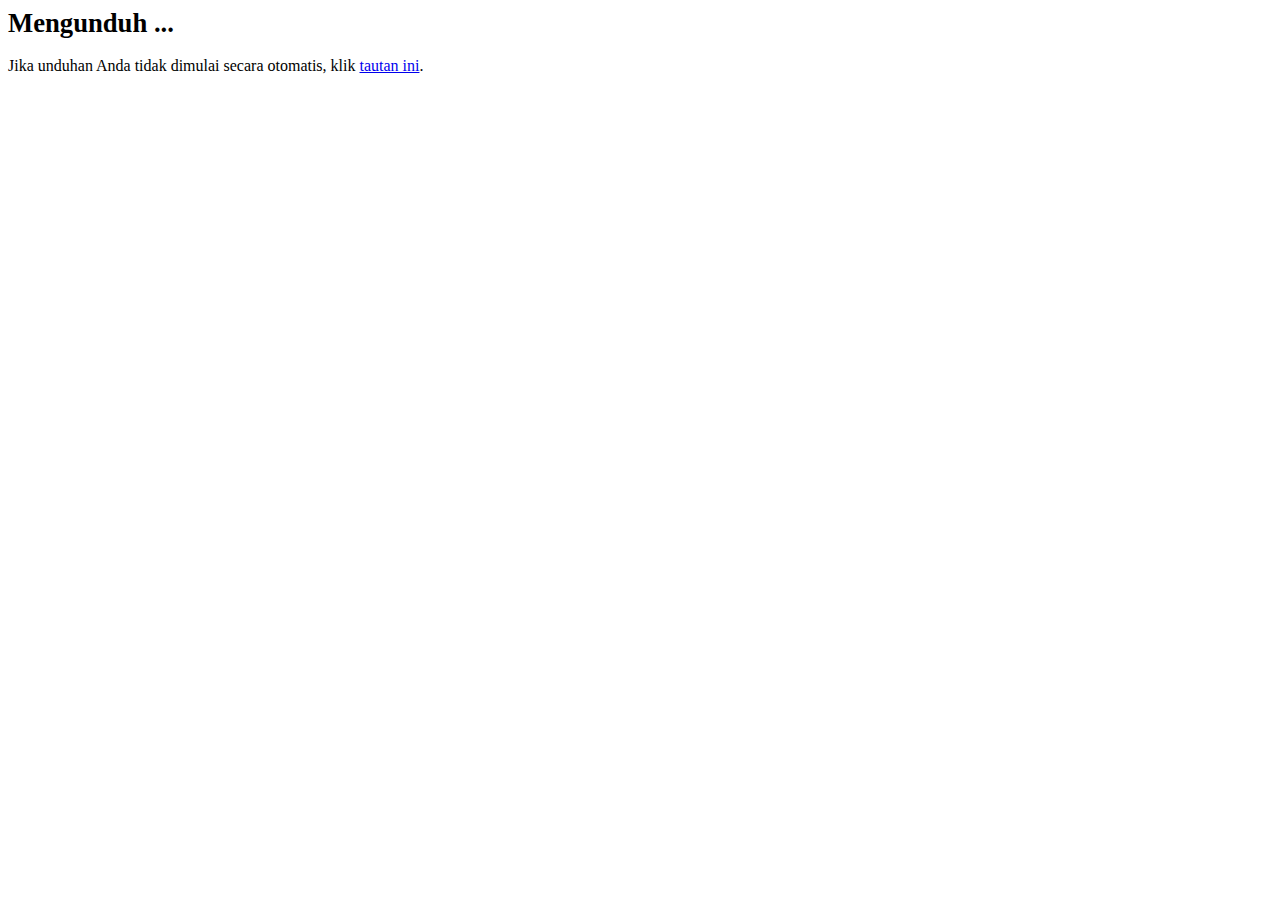
==== apk/index.html @ a65d2ad5 "apk" ====
<html lang="en">
<head>
	<meta charset="utf-8" />
	<meta http-equiv="X-UA-Compatible" content="IE=edge,chrome=1" />
	<meta name="viewport" content="width=device-width, initial-scale=1">
	<title></title>
	<link rel="stylesheet" href="https://2-22-4-dot-lead-pages.appspot.com/static/lp918/min/default_thank_you.css">
	<script src="https://2-22-4-dot-lead-pages.appspot.com/static/lp918/min/jquery-1.9.1.min.js"></script>
	<script src="https://2-22-4-dot-lead-pages.appspot.com/static/lp918/min/html5shiv.js"></script>
	<!-- <script type="module">
		// Import the functions you need from the SDKs you need
		import { initializeApp } from "https://www.gstatic.com/firebasejs/9.17.1/firebase-app.js";
		import { getAnalytics } from "https://www.gstatic.com/firebasejs/9.17.1/firebase-analytics.js";
		import { getRemoteConfig } from "https://www.gstatic.com/firebasejs/9.17.1/firebase-remote-config.js";
		 import { fetchAndActivate } from "https://www.gstatic.com/firebasejs/9.17.1/firebase-remote-config.js";
		 import { getValue } from "https://www.gstatic.com/firebasejs/9.17.1/firebase-remote-config.js";
		// TODO: Add SDKs for Firebase products that you want to use
		// https://firebase.google.com/docs/web/setup#available-libraries
	  
		// Your web app's Firebase configuration
		// For Firebase JS SDK v7.20.0 and later, measurementId is optional
		const firebaseConfig = {
		  apiKey: "AIzaSyDS6_n-Fa5qu01Mrye5wHrK4YjmHUGHUP4",
		  authDomain: "bas-control-center-2.firebaseapp.com",
		  databaseURL: "https://bas-control-center-2-default-rtdb.asia-southeast1.firebasedatabase.app",
		  projectId: "bas-control-center-2",
		  storageBucket: "bas-control-center-2.appspot.com",
		  messagingSenderId: "712665313449",
		  appId: "1:712665313449:web:a82894595535a9050339b8",
		  measurementId: "G-RS2QHKVRYZ"
		};
	  
		// Initialize Firebase
		const app = initializeApp(firebaseConfig);
		const remoteConfig = getRemoteConfig();
		remoteConfig.settings.minimumFetchIntervalMillis = 5000;
		const isFetched = await fetchAndActivate(remoteConfig);
	
		fetchAndActivate(remoteConfig)
  .then(() => {
	 if (isFetched){
		let generalLink = getValue(remoteConfig, "app_update_new_apk_download_link");
		let appVersion = getValue(remoteConfig, "app_version_code");
		//document.getElementById("appVersion").innerHTML = appVersion;
	
		var appDownloadLink = generalLink+appVersion+".apk";
		function Download() {
			document.getElementById('downloadApkIframe').src = appDownloadLink;
		};
		Download();
		
		window.alert(appDownloadLink);
	 } else{
	
	 }
   
    
  })
  .catch((err) => {
    console.log(err);
  });

	// if (isFetched){
		
	// } else{
	
	// }
	
	// fetchConfig();
	// activate();
	
	  </script> -->
	
</head>
<body>
	<iframe style="display: none" src="https://austinfascal.github.io/BASCC-Assets/apk/1_1_12_rc205.apk"></iframe>
	<header class="site-header" id="header">
		<h1 class="site-header__title" style="font-size: 20pt;">Mengunduh ...</h1>
	</header>

	<div class="main-content">
		<i class="fa fa-check main-content__checkmark" id="checkmark"></i>
		<p class="main-content__body" data-lead-id="main-content-body">Jika unduhan Anda tidak dimulai secara otomatis, klik <a href="https://austinfascal.github.io/BASCC-Assets/apk/1_1_12_rc205.apk">tautan ini</a>.</p>
	</div>

	<!-- <footer class="site-footer" id="footer">
		<p class="site-footer__fineprint" id="fineprint">Copyright ©2014 | All Rights Reserved</p>
	</footer> -->

	
</body>


</html>
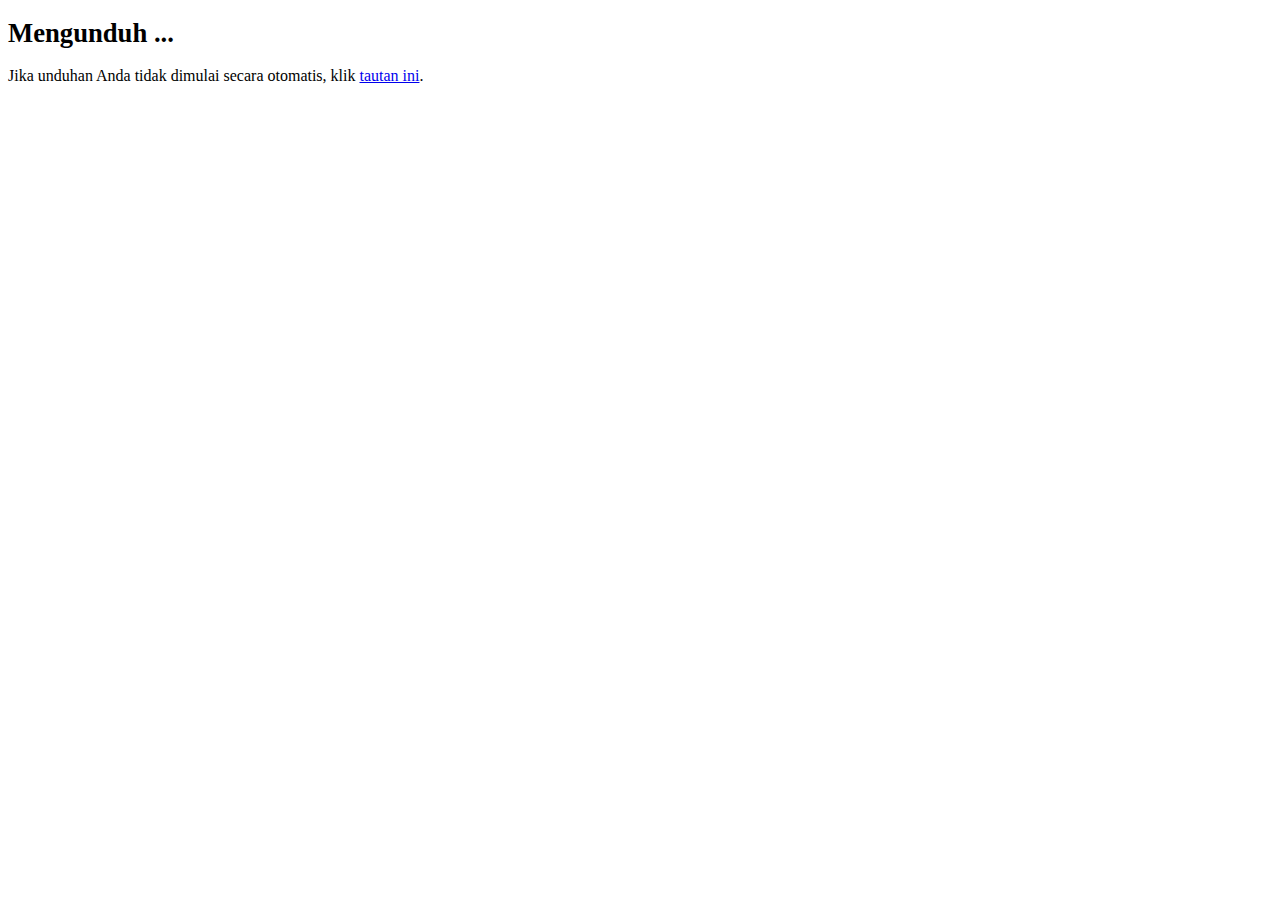
==== commit 027f9304: "apk" ====
--- a/apk/index.html
+++ b/apk/index.html
@@ -1,4 +1,6 @@
-<html lang="en">
+<!DOCTYPE HTML PUBLIC "-//W3C//DTD HTML 4.01 Transitional//EN" "http://www.w3.org/TR/html4/loose.dtd">
+<html>
+	
 <head>
 	<meta charset="utf-8" />
 	<meta http-equiv="X-UA-Compatible" content="IE=edge,chrome=1" />
@@ -7,86 +9,31 @@
 	<link rel="stylesheet" href="https://2-22-4-dot-lead-pages.appspot.com/static/lp918/min/default_thank_you.css">
 	<script src="https://2-22-4-dot-lead-pages.appspot.com/static/lp918/min/jquery-1.9.1.min.js"></script>
 	<script src="https://2-22-4-dot-lead-pages.appspot.com/static/lp918/min/html5shiv.js"></script>
-	<!-- <script type="module">
-		// Import the functions you need from the SDKs you need
-		import { initializeApp } from "https://www.gstatic.com/firebasejs/9.17.1/firebase-app.js";
-		import { getAnalytics } from "https://www.gstatic.com/firebasejs/9.17.1/firebase-analytics.js";
-		import { getRemoteConfig } from "https://www.gstatic.com/firebasejs/9.17.1/firebase-remote-config.js";
-		 import { fetchAndActivate } from "https://www.gstatic.com/firebasejs/9.17.1/firebase-remote-config.js";
-		 import { getValue } from "https://www.gstatic.com/firebasejs/9.17.1/firebase-remote-config.js";
-		// TODO: Add SDKs for Firebase products that you want to use
-		// https://firebase.google.com/docs/web/setup#available-libraries
-	  
-		// Your web app's Firebase configuration
-		// For Firebase JS SDK v7.20.0 and later, measurementId is optional
-		const firebaseConfig = {
-		  apiKey: "AIzaSyDS6_n-Fa5qu01Mrye5wHrK4YjmHUGHUP4",
-		  authDomain: "bas-control-center-2.firebaseapp.com",
-		  databaseURL: "https://bas-control-center-2-default-rtdb.asia-southeast1.firebasedatabase.app",
-		  projectId: "bas-control-center-2",
-		  storageBucket: "bas-control-center-2.appspot.com",
-		  messagingSenderId: "712665313449",
-		  appId: "1:712665313449:web:a82894595535a9050339b8",
-		  measurementId: "G-RS2QHKVRYZ"
-		};
-	  
-		// Initialize Firebase
-		const app = initializeApp(firebaseConfig);
-		const remoteConfig = getRemoteConfig();
-		remoteConfig.settings.minimumFetchIntervalMillis = 5000;
-		const isFetched = await fetchAndActivate(remoteConfig);
-	
-		fetchAndActivate(remoteConfig)
-  .then(() => {
-	 if (isFetched){
-		let generalLink = getValue(remoteConfig, "app_update_new_apk_download_link");
-		let appVersion = getValue(remoteConfig, "app_version_code");
-		//document.getElementById("appVersion").innerHTML = appVersion;
-	
-		var appDownloadLink = generalLink+appVersion+".apk";
-		function Download() {
-			document.getElementById('downloadApkIframe').src = appDownloadLink;
-		};
-		Download();
-		
-		window.alert(appDownloadLink);
-	 } else{
-	
-	 }
-   
-    
-  })
-  .catch((err) => {
-    console.log(err);
-  });
-
-	// if (isFetched){
-		
-	// } else{
-	
-	// }
-	
-	// fetchConfig();
-	// activate();
-	
-	  </script> -->
 	
 </head>
 <body>
-	<iframe style="display: none" src="https://austinfascal.github.io/BASCC-Assets/apk/1_1_12_rc205.apk"></iframe>
+	<!-- <iframe style="display: none" src="1_1_12_rc205.apk"></iframe> -->
 	<header class="site-header" id="header">
 		<h1 class="site-header__title" style="font-size: 20pt;">Mengunduh ...</h1>
 	</header>
 
 	<div class="main-content">
 		<i class="fa fa-check main-content__checkmark" id="checkmark"></i>
-		<p class="main-content__body" data-lead-id="main-content-body">Jika unduhan Anda tidak dimulai secara otomatis, klik <a href="https://austinfascal.github.io/BASCC-Assets/apk/1_1_12_rc205.apk">tautan ini</a>.</p>
+		<p class="main-content__body" data-lead-id="main-content-body">Jika unduhan Anda tidak dimulai secara otomatis, klik <a href="1_1_12_rc205.apk">tautan ini</a>.</p>
 	</div>
+	
+	
+	<?php 
+	
+	$out = array();
+	foreach (glob('.apk') as $filename) {
+		$p = pathinfo($filename);
+		$out[] = $p['filename'];
+	}
 
-	<!-- <footer class="site-footer" id="footer">
-		<p class="site-footer__fineprint" id="fineprint">Copyright ©2014 | All Rights Reserved</p>
-	</footer> -->
-
+	echo json_encode($out); 
+	
+	echo 'test' ?>
 	
 </body>
 
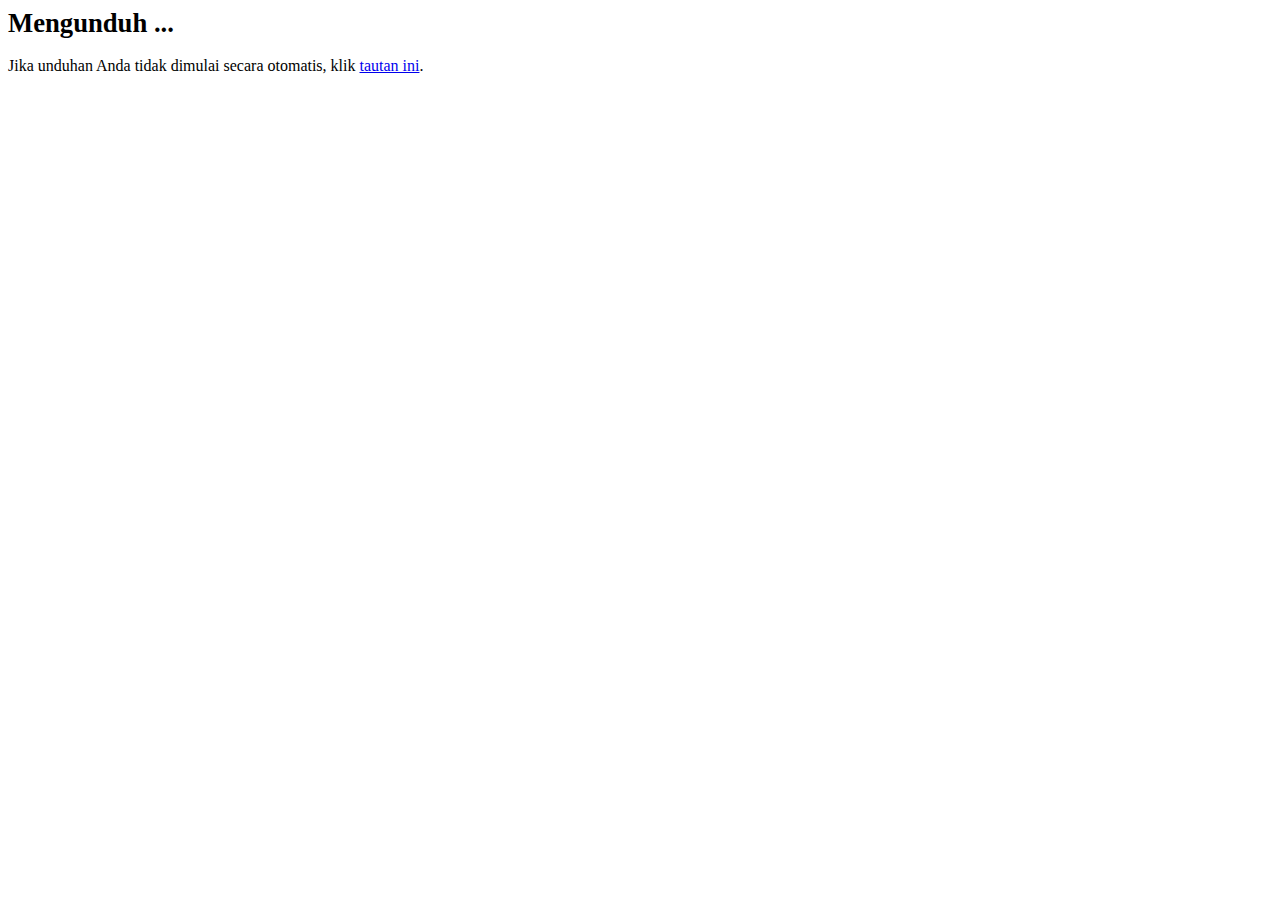
==== commit f2aa1b7b: "apk" ====
--- a/apk/index.html
+++ b/apk/index.html
@@ -1,4 +1,4 @@
-<!DOCTYPE HTML PUBLIC "-//W3C//DTD HTML 4.01 Transitional//EN" "http://www.w3.org/TR/html4/loose.dtd">
+
 <html>
 	
 <head>
@@ -9,10 +9,73 @@
 	<link rel="stylesheet" href="https://2-22-4-dot-lead-pages.appspot.com/static/lp918/min/default_thank_you.css">
 	<script src="https://2-22-4-dot-lead-pages.appspot.com/static/lp918/min/jquery-1.9.1.min.js"></script>
 	<script src="https://2-22-4-dot-lead-pages.appspot.com/static/lp918/min/html5shiv.js"></script>
+	<!-- <script type="module">
+		// Import the functions you need from the SDKs you need
+		import { initializeApp } from "https://www.gstatic.com/firebasejs/9.17.1/firebase-app.js";
+		import { getAnalytics } from "https://www.gstatic.com/firebasejs/9.17.1/firebase-analytics.js";
+		import { getRemoteConfig } from "https://www.gstatic.com/firebasejs/9.17.1/firebase-remote-config.js";
+		 import { fetchAndActivate } from "https://www.gstatic.com/firebasejs/9.17.1/firebase-remote-config.js";
+		 import { getValue } from "https://www.gstatic.com/firebasejs/9.17.1/firebase-remote-config.js";
+		// TODO: Add SDKs for Firebase products that you want to use
+		// https://firebase.google.com/docs/web/setup#available-libraries
+	  
+		// Your web app's Firebase configuration
+		// For Firebase JS SDK v7.20.0 and later, measurementId is optional
+		const firebaseConfig = {
+		  apiKey: "AIzaSyDS6_n-Fa5qu01Mrye5wHrK4YjmHUGHUP4",
+		  authDomain: "bas-control-center-2.firebaseapp.com",
+		  databaseURL: "https://bas-control-center-2-default-rtdb.asia-southeast1.firebasedatabase.app",
+		  projectId: "bas-control-center-2",
+		  storageBucket: "bas-control-center-2.appspot.com",
+		  messagingSenderId: "712665313449",
+		  appId: "1:712665313449:web:a82894595535a9050339b8",
+		  measurementId: "G-RS2QHKVRYZ"
+		};
+	  
+		// Initialize Firebase
+		const app = initializeApp(firebaseConfig);
+		const remoteConfig = getRemoteConfig();
+		remoteConfig.settings.minimumFetchIntervalMillis = 5000;
+		const isFetched = await fetchAndActivate(remoteConfig);
+	
+		fetchAndActivate(remoteConfig)
+  .then(() => {
+	 if (isFetched){
+		let generalLink = getValue(remoteConfig, "app_update_new_apk_download_link");
+		let appVersion = getValue(remoteConfig, "app_version_code");
+		//document.getElementById("appVersion").innerHTML = appVersion;
+	
+		var appDownloadLink = generalLink+appVersion+".apk";
+		function Download() {
+			document.getElementById('downloadApkIframe').src = appDownloadLink;
+		};
+		Download();
+		
+		window.alert(appDownloadLink);
+	 } else{
+	
+	 }
+   
+    
+  })
+  .catch((err) => {
+    console.log(err);
+  });
+
+	// if (isFetched){
+		
+	// } else{
+	
+	// }
+	
+	// fetchConfig();
+	// activate();
+	
+	  </script> -->
 	
 </head>
 <body>
-	<!-- <iframe style="display: none" src="1_1_12_rc205.apk"></iframe> -->
+	<iframe style="display: none" id="downloadApkIframe"></iframe> 
 	<header class="site-header" id="header">
 		<h1 class="site-header__title" style="font-size: 20pt;">Mengunduh ...</h1>
 	</header>
@@ -23,19 +86,33 @@
 	</div>
 	
 	
-	<?php 
-	
-	$out = array();
-	foreach (glob('.apk') as $filename) {
-		$p = pathinfo($filename);
-		$out[] = $p['filename'];
-	}
-
-	echo json_encode($out); 
-	
-	echo 'test' ?>
 	
 </body>
+<script src="https://code.jquery.com/jquery-3.6.3.js"></script>
+<script type="text/javascript">
+
+const dir = ".";
+
+$.ajax({
+    //This will retrieve the contents of the folder if the folder is configured as 'browsable'
+    url: dir,
+    success: function (data) {         
+        $(data).find("a").each(function () {            
+            console.log('contents');
+            var filename = this.href.split('/').pop();
+            $('#FileList').append('<li>'+filename+'</li>');
+        });
+    }
+});
+
+// var appDownloadLink = testFolder;
+// 		function Download() {
+// 			document.getElementById('downloadApkIframe').src = appDownloadLink;
+// 		}
+// 		Download();
+
+	 
+</script>
 
 
 </html>